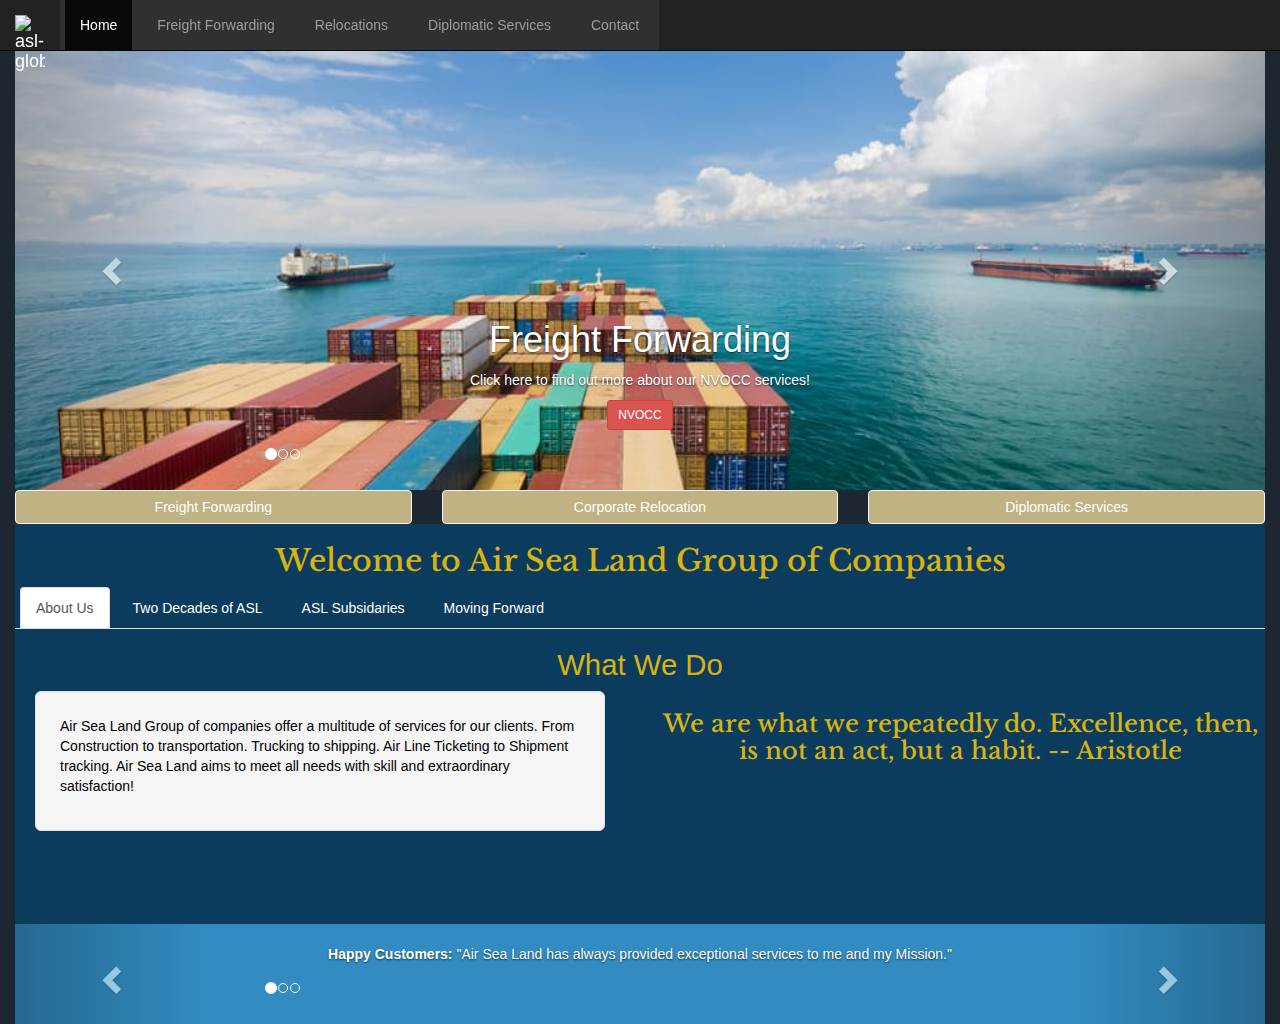
==== index.html @ 552f930f "added content for travel page" ====
<!DOCTYPE html>
<html lang="en">
<head>
  <meta charset="utf-8">
  <meta name="viewport" content="width=device-width, initial-scale = 1">
  <meta http-equiv="X-UA-Compatible" content="IE=edge">

  <title>ASL GROUP</title>
  <link rel="stylesheet" href="http://cdnjs.cloudflare.com/ajax/libs/normalize/3.0.1/normalize.min.css">
    <script src="http://cdnjs.cloudflare.com/ajax/libs/modernizr/2.8.1/modernizr.min.js"></script>
    <link rel="stylesheet" href="css/home-style.css">
  <link rel="stylesheet" type="text/css" href="https://maxcdn.bootstrapcdn.com/bootstrap/3.3.5/css/bootstrap.min.css">
  <link href="css/bootstrap.min.css" rel="stylesheet">
    <script src="https://ajax.googleapis.com/ajax/libs/jquery/1.12.4/jquery.min.js"></script>
        <script src="https://maxcdn.bootstrapcdn.com/bootstrap/3.3.5/js/bootstrap.min.js"></script>
        <script src="js/bootstrap.min.js"></script>
</head>

<body>

  <div class="container">
    <div class="ASL-Example1">
      <p>Air Sea Land Group of Companies</p>
    </div>
  </div>

  <nav class="navbar navbar-inverse navbar-fixed-top">
    <div class="container-fluid">
      <div class="navbar-header">
        <a class="navbar-brand" href="index.html">
          <img src="https://prpinc.com/wp-content/uploads/2011/09/globe.png" width="30px" alt="asl-globe" title="Air Sea Land Globe">
        </a>
      </div>
      <ul class="nav navbar-nav">
        <li class="active"><a href="index.html">Home</a></li>
        <li><a href="freight-forwarding.html">Freight Forwarding</a></li>
        <li><a href="corporate-relocation.html">Relocations</a></li>
        <li><a href="diplomatic-service.html">Diplomatic Services</a></li>
        <li><a href="contact.html">Contact</a></li>
      </ul>
    </div>
  </nav>

  <div class = "container-fluid">
    <div id="theCarousel" class="carousel slide" data-ride="carousel">

      <ol class="carousel-indicators">
        <li data-target="#theCarousel" data-slide-to="0" class="active"></li>
        <li data-target="#theCarousel" data-slide-to="1" ></li>
        <li data-target="#theCarousel" data-slide-to="2" ></li>
      </ol>

      <div class = "carousel-inner">
        <div class="item active">
          <div class = "slide1"></div>
          <div class = "carousel-caption">

            <h1>Freight Forwarding</h1>
            <p>Click here to find out more about our NVOCC services!</p>
            <p><a href="freight-forwarding.html" class ="btn btn-danger btn-sm">NVOCC</a></p>
          </div>
        </div>

        <div class="item">
          <div class = "slide2"></div>
          <div class = "carousel-caption">

            <h1>Corporate Relocations</h1>
            <p>Click here to find out more about our Corporate Relocation Services!</p>
            <p><a href="corporate-relocation.html" class ="btn btn-danger btn-sm">Corporate</a></p>
          </div>
        </div>

        <div class="item">
          <div class = "slide3"></div>
          <div class = "carousel-caption">

            <h1>Diplomatic Services</h1>
            <p>Click here to learn more about all the different services we provide for the Diplomatic Community!</p>
            <p><a href="diplomatic-service.html" class ="btn btn-danger btn-sm">Diplomatic Services</a></p>
          </div>
        </div>
      </div>

      <a class="left carousel-control" href="#theCarousel" data-slide="prev">
        <span class="glyphicon glyphicon-chevron-left"></span></a>

        <a class="right carousel-control" href="#theCarousel" data-slide="next">
          <span class="glyphicon glyphicon-chevron-right"></span></a>

    </div>
  </div>
  <!--BUTTONS UNDER CAROUSEL-->
  <div class="container-fluid">
    <div class="row">
      <div class="col-lg-4 col-md-4 col-sm-4 col-xs-4">
        <a href="freight-forwarding.html" class="btn btn-primary">Freight Forwarding</a>
      </div>
     <div class="col-lg-4 col-md-4 col-sm-4 col-xs-4">
       <a href="corporate-relocation.html" class="btn btn-primary">Corporate Relocation</a>
     </div>
     <div class="col-lg-4 col-md-4 col-sm-4 col-xs-4">
       <a href="diplomatic-service.html" class="btn btn-primary">Diplomatic Services</a>
     </div>
    </div>
  </div>


  <div class="container-fluid" id="contentBox">
    <div class = "content-container5">
      <div class="row">
        <div class="col-lg-12 col-md-12 col-sm-12 col-xs-12">
          <h2 id="asl-title-text"><center>Welcome to Air Sea Land Group of Companies</center></h2>
        </div>
      </div>


  <!--FADE IN TABS-->
    <ul class="nav nav-tabs" id="bottomNav">
      <li class="active"><a data-toggle="tab" href="#home">About Us</a></li>
      <li><a data-toggle="tab" href="#menu1">Two Decades of ASL</a></li>
      <li><a data-toggle="tab" href="#menu2">ASL Subsidaries</a></li>
      <li><a data-toggle="tab" href="#menu3">Moving Forward</a></li>
    </ul>

   <!--START OF TAB CONTENT-->
    <div class="tab-content clearfix">
      <div id="home" class="tab-pane fade in active">
        <h3 id="whatWeDo"><center>What We Do</center></h3>

          <div class="row">
            <div class="col-lg-6 col-md-6 col-sm-12 col-xs-12">
              <div class="well well-lg" id="contText">
                <p>Air Sea Land Group of companies offer a multitude of services for our clients. From Construction to transportation. Trucking to shipping. Air Line Ticketing to Shipment tracking. Air Sea Land aims to meet all needs with skill and extraordinary satisfaction!</p>
              </div>
            </div>
            <div class="col-lg-6 col-md-6 col-sm-12 col-xs-12" id="quoteArea">
              <h3>We are what we repeatedly do. Excellence, then, is not an act, but a habit. -- Aristotle</h3>
            </div>
          </div>
      </div>

      <div id="menu1" class="tab-pane fade">
        <h3><center>A look at our 20 year journey</center></h3>
        <p>We began as a staff of only two people in a shared office in the World Trade Center in New York City. Though we were small in size, we soon realized that we had something special. Providing excellent service and being dedicated to exceeding customer expectations have been the cornerstones of our company since day one, and is what allowed our company to flourish and grow.
         We soon became a renowned name amongst the Diplomatic community, associated with quality, reliability, professionalism, and courtesy.
        Today, two decades later, the Air Sea Land Group of Companies still holds at its core our dedication to our clients and to upholding the level of service that we became known for all those years ago. As we enter our twentieth year I want to give sincere thanks to our clientele: the repeat customers who serve as the truest testimonial of our service, the new customers who hear of our reputation and decide to trust us with their needs, and our future clients who will bring us into this new decade of our company’s future.</p>
      </div>
      <div id="menu2" class="tab-pane fade">
        <h3><center>Company Subsidaries</center></h3>
        <p>As more and more clients looked to us for a wider range of services, I realized that it was time to officially expand our offerings. We widened our focus on our travel division to serve as a full service airline ticketing agency for our clients. We opened a separate subsidiary, ASL Limousines, to focus solely on our premier limousine services. Our youngest, but widely popular, subsidiary RRR Management Solutions provides top tier reconstruction and renovation services to offices and residences.</p>
      </div>
      <div id="menu3" class="tab-pane fade">
        <h3><center>Moving Forward</center></h3>
        <p>As Air Sea Land Group of Companies continue to grow, we hope you journey with us and utilize the  services we constantly strengthen.
        Air Sea Land strives to ensure each and every client is more than satisfied with the services they were provided. We hope to one day be your one-stop shop for any need you may have! </p>
      </div>
     </div>
    </div>
  </div>
<!--END OF TAB CONTENT-->

  <div class = "container-fluid" id="cust-review">
    <div id="theCarousel" class="carousel slide" data-ride="carousel">

      <ol class="carousel-indicators">
        <li data-target="#theCarousel" data-slide-to="0" class="active"></li>
        <li data-target="#theCarousel" data-slide-to="1" ></li>
        <li data-target="#theCarousel" data-slide-to="2" ></li>
      </ol>

      <div class = "carousel-inner">
        <div class="item active">
          <div class = "slide4"></div>
          <div class = "carousel-caption">

            <h1></h1>

            <p><strong>Happy Customers: </strong>"Air Sea Land has always provided exceptional services to me and my Mission."</p>
          </div>
        </div>

        <div class="item">
          <div class = "slide5"></div>
          <div class = "carousel-caption">

            <h1></h1>

            <p><strong>Happy Customers: </strong>"I always trust Air Sea Land Group for all my relocation needs"</p>
          </div>
        </div>

        <div class="item">
          <div class = "slide6"></div>
          <div class = "carousel-caption">

            <h1></h1>

            <p><strong>Happy Customers: </strong>"Air Sea Land Shipping and Moving Inc. has been working with me for the past 6 years."</p>
          </div>
        </div>
      </div>
      <!--END OF HAPPY CUSTOMER CONTENT-->
      <a class="left carousel-control" href="#theCarousel" data-slide="prev">
        <span class="glyphicon glyphicon-chevron-left"></span>
      </a>

      <a class="right carousel-control" href="#theCarousel" data-slide="next">
          <span class="glyphicon glyphicon-chevron-right"></span>
      </a>

    </div>
   </div>




</body>
</html>
---- css/home-style.css ----
@import url('https://fonts.googleapis.com/css?family=Libre+Baskerville');
/*/////FONTS/////*/
body{
  background-color: #1d2731 !important;
  color: #d9b310 !important;
}

.jumbotron {
  background-color: #a31919;

  color: white;
  border-style: solid;
  border-color: #baa016;
}

.img-responsive {

}
.ASL-Example1 {

  padding-top: 10px;
  padding-left: 20px;

}
.testChangeColor {

}
.button-row{
  margin: 0px;
  padding: 0px;
}
.slide1{
  background-image: url("/images/ocean-freight-mts-2017.jpg");
  //background-color: blue;
  background-color: #328cc1;
  height: 450px;
  background-repeat: no-repeat;
  background-position: center;
  background-size: cover;

}
.slide2{
  background-image: url("/images/corporate-transfers770x480-770x480.jpg");
  background-color: #328cc1;
  height: 450px;
  background-repeat: no-repeat;
  background-position: center;
  background-size: cover;

}
.slide3{
  background-image: url("/images/UN-CAJ-News-Africa.jpg");
   background-color: #328cc1;
  height: 450px;
  background-repeat: no-repeat;
  background-position: center;
  background-size: cover;

}
.slide4{
  //background-image: url("https://wallpaperscraft.com/image/cell_background_line_light_texture_50752_1920x1080.jpg");
   //background-color: #000033;
  background-color: #328cc1;
  //background-color: #dcd0c0;
  height: 100px;
  background-repeat: no-repeat;
  background-position: center;
  background-size: cover;
  font-size: 10pt;
}
.slide5{
  //background-image: url("https://wallpaperscraft.com/image/cell_background_line_light_texture_50752_1920x1080.jpg");
   //background-color: #000033;
  background-color: #328cc1;
  height: 100px;
  background-repeat: no-repeat;
  background-position: center;
  background-size: cover;
font-size: 10pt;

}
.slide6{
  //background-image: url("https://wallpaperscraft.com/image/cell_background_line_light_texture_50752_1920x1080.jpg");
   //background-color: #000033;
  background-color: #328cc1;
  height: 100px;
  background-repeat: no-repeat;
  background-position: center;
  background-size: cover;
  font-size: 10pt;
}

ul {
    list-style-type: none;
    margin: 0;
    padding: 0;
    overflow: hidden;
    //background-color: #000073;
  //background-color: #000033;
  background-color: #303030;
}

li {
    float: left;
}

li a {
    display: block;
    color: white;
    text-align: center;
    padding: 14px 16px;
    text-decoration: none;
  margin: 0px 5px 0px 5px;
}

li a:hover:not(.active) {
    background-color: #dddddd;
}

.active {
    //background-color: #000073;
}
.title-special{
  color: white;
  font-family: "Times New Roman", Times, serif;
  //font-style: oblique;
}
.content-container1{
  background-image: url("https://thumbs.dreamstime.com/b/cardboard-boxes-background-brown-color-13858202.jpg");
  background-repeat: no-repeat;
  background-size: cover;
  //background-color: #dddddd;
  height: 400px;
  color: white;
}
.content-container2{
  background-image: url("https://ak9.picdn.net/shutterstock/videos/11181899/thumb/1.jpg");
  background-repeat: no-repeat;
  background-size: cover;
  background-color: #717171;
  height: 400px;
}
.content-container3{
  background-image: url("https://www.neuromd.us/wp-content/uploads/2014/08/Wood-Background-Pictures-Free-Download.jpg");
  background-repeat: no-repeat;
  background-size: cover;
  background-color: #000073;
  height: 200px;
}
.content-container4{
  background-image: url("https://i0.wp.com/superiorfireinc.com/wp-content/uploads/2016/04/sunbeam-wallpapers-7.jpg");
  background-repeat: no-repeat;
  background-size: cover;
  background-color: #000073;
  height: 400px;
  //border-radius: 30px;
}
.content-container5{
  //This is the Welcome box
 //background-color:blue;
  //background-color: #303030;
  //background-color: #0b3c5d;
  background-color: #0b3c5d;
  //background-color: #f5f5dc;
  height: 400px;
  //font-family: "Times New Roman", Times, serif;
  //text-decoration: underline;
}
.content-container6{
  //background-image: url("https://i0.wp.com/superiorfireinc.com/wp-content/uploads/2016/04/sunbeam-wallpapers-7.jpg");
  //background-repeat: no-repeat;
  //background-size: cover;
  //background-color: #303030;
  background-color: white;
  height: 300px;
}
.relocation-text {
  border-style: solid;
  border-width: .2px;
  border-color: #00007a;
  //background-color: #00007a;
  background-color: white;
  box-shadow: 5px 5px 10px #00007a, 5px 5px 10px white;
  padding:10px;
  margin-left:10px;
  margin-right: 10px;
}
.relocation-image-container{
  background-color: #000073;
  height: 250px;
  padding: 10px;
}
.relocation-image{
  background-color:white;
  height: 100%;
  background-image: url("http://www.somervillepromovers.com/wp-content/uploads/2016/08/5-sommerville-office-industrial-commercial-moving-service.jpeg");
background-repeat: no-repeat;

}
.relocation-button {
  padding: 30px
}
.staff-text{
  padding: 10px;
}
.staff-button{
  padding: 15px;
}
.btn-primary{
  text-align: center !important;
  width: 100% !important;
background-color: #c0b283 !important;
border: 1pt solid #f4f4f4 !important;
  color: white !important;

}
.btn-primary:hover, .btn-primary:focus, .btn-primary:active, .btn-primary.active, .open>.dropdown-toggle.btn-primary {
    color: #373737 !important;
    background-color: #d9b310 !important;
    border-color: #f4f4f4 !important; /*set the color you want here*/
}
.tab-pane{
text-decoration: none;
}
.well{
color: black;
}
.container-fluid #cust-review{
  clear: both;
}
.clearfix:after{
Content: “.”;
Display: block;
Clear: both;
Visibility: hidden;
Height: 0;
Line-height: 0;
}

#asl-title-text{
  font-family: 'Libre Baskerville', serif;
}

  #contText{
    margin: 0px 20px 0px 20px;
  }
  #menu1{
    padding: 20px;
  }
  #menu2{
    padding: 20px;
  }
  #menu3{
    padding: 20px;
  }
  #quoteArea{
    text-align: center;
    font-family: 'Libre Baskerville', serif;
    font-size: .7em;
  }
  #contentBox{
    border-radius: 70px;
  }
  #whatWeDo{
    font-size: 22pt;
  }
  #bottomNav{
    background-color: #0b3c5d;
    //background-color: #0b3c5d;

  }
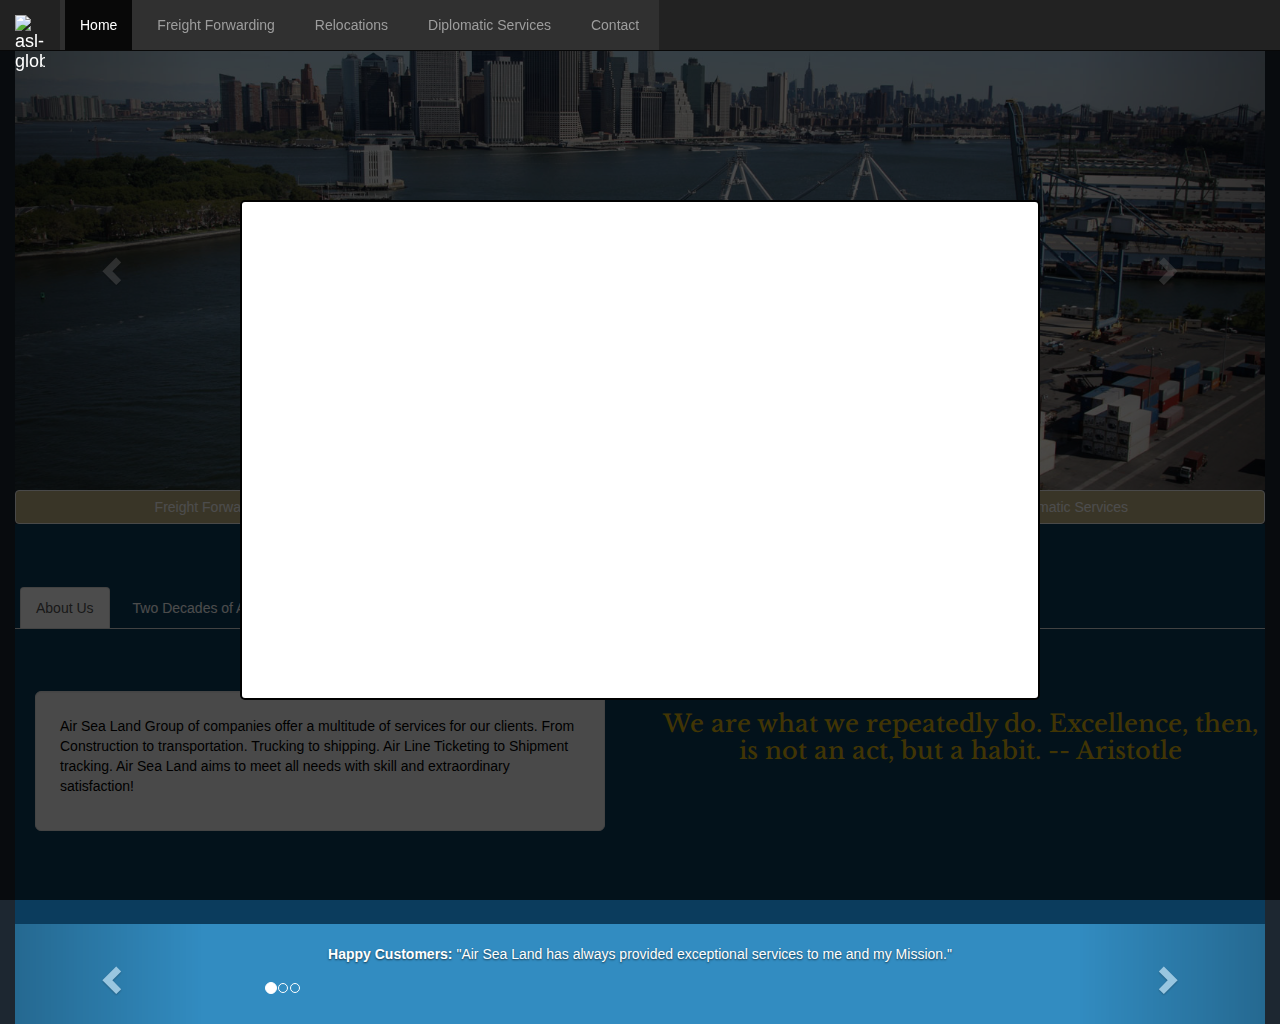
==== commit 5c207597: "adding popup" ====
--- a/index.html
+++ b/index.html
@@ -210,6 +210,12 @@
       </a>
 
     </div>
+    <div id = "popup-bg">
+      <div id = "popup-main-div">
+        <div id="close-popup-div">
+        </div>
+      </div>
+    </div>
    </div>
 
 
--- a/css/home-style.css
+++ b/css/home-style.css
@@ -30,7 +30,7 @@
   padding: 0px;
 }
 .slide1{
-  background-image: url("/images/ocean-freight-mts-2017.jpg");
+  background-image: url("/images/RHCT-Front-Splash.jpg");
   //background-color: blue;
   background-color: #328cc1;
   height: 450px;
@@ -269,3 +269,23 @@
     //background-color: #0b3c5d;
 
   }
+  #popup-bg{
+    position: fixed;
+    top: 0;
+    left: 0;
+    background-color: rgba(0, 0, 0, 0.7);
+    width: 100%;
+    height: 100%;
+  }
+  #popup-main-div{
+    position: fixed;
+    width: 800px;
+    height: 500px;
+    border: 2px solid black;
+    border-radius: 5px;
+    background-color: white;
+    left: 50%;
+    margin-left: -400px;
+    top: 50%;
+    margin-top: -250px;
+  }
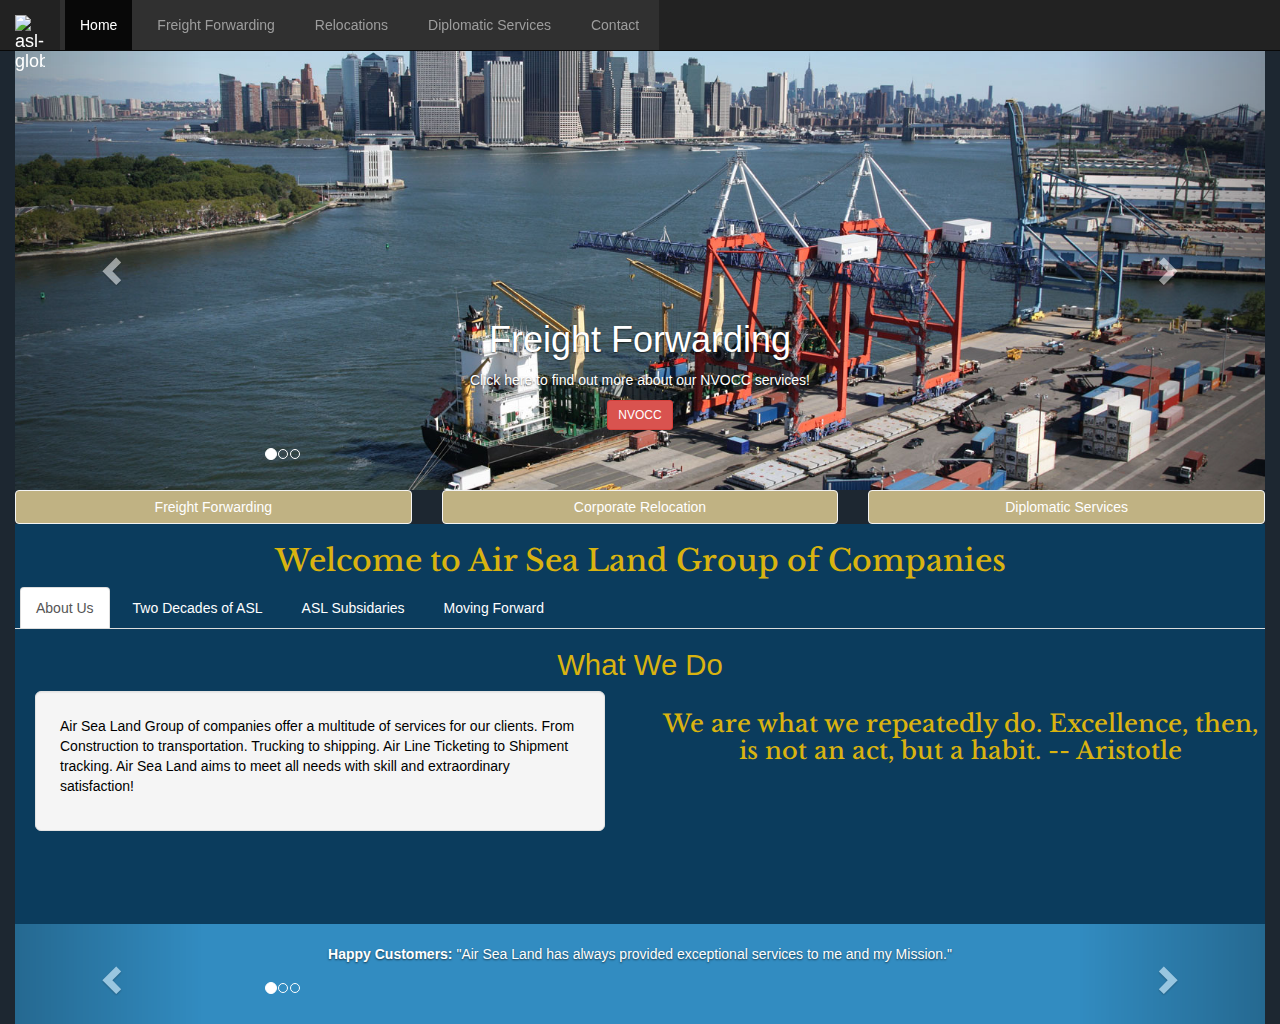
==== commit 07149054: "completed the html for popup." ====
--- a/index.html
+++ b/index.html
@@ -212,7 +212,14 @@
     </div>
     <div id = "popup-bg">
       <div id = "popup-main-div">
-        <div id="close-popup-div">
+        <p id = "pardon-dust">
+          Please pardon our dust as we continue to update our new site.
+        </p>
+        <img src="https://prpinc.com/wp-content/uploads/2011/09/globe.png" class="img-responsive" style="width:40%" alt="Image" id="dust-pic">
+        <div id="close-popup-div" title="Close this popup menu">
+          <p>
+            X
+          </p>
         </div>
       </div>
     </div>
--- a/css/home-style.css
+++ b/css/home-style.css
@@ -276,6 +276,7 @@
     background-color: rgba(0, 0, 0, 0.7);
     width: 100%;
     height: 100%;
+    display: none;
   }
   #popup-main-div{
     position: fixed;
@@ -289,3 +290,34 @@
     top: 50%;
     margin-top: -250px;
   }
+  #close-popup-div{
+    position: absolute;
+    width: 25px;
+    height: 25px;
+    border-radius: 25px;
+    border: 2 solid black;
+    text-align: center;
+    right: 5px;
+    top: 5px;
+    cursor: pointer;
+  }
+  #close-popup-div p{
+    margin-top: 5px;
+    font-family: san-serif;
+    font-weight: bold;
+  }
+  #pardon-dust{
+    text-align: center;
+    font-family: san-serif;
+    font-weight: bold;
+    font-size: 30px;
+    padding: 10px;
+    margin-top: 20px;
+  }
+  #dust-pic{
+
+    left: 50%;
+    margin-left: 200px;
+    top: 50%;
+
+  }
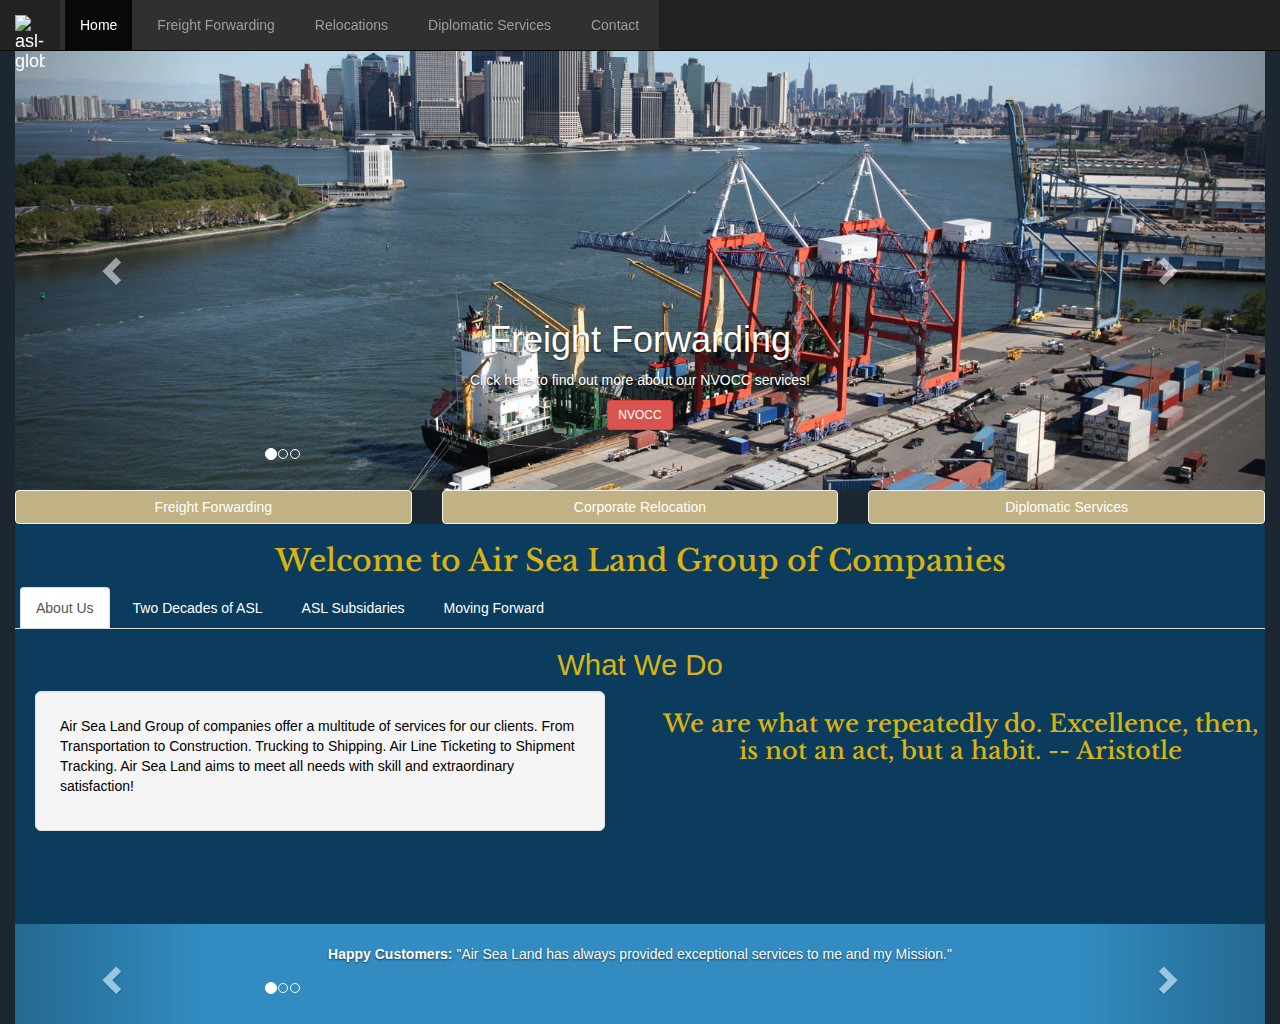
==== commit 127eb98f: "added picture to limo and some text to a few places" ====
--- a/index.html
+++ b/index.html
@@ -14,6 +14,7 @@
     <script src="https://ajax.googleapis.com/ajax/libs/jquery/1.12.4/jquery.min.js"></script>
         <script src="https://maxcdn.bootstrapcdn.com/bootstrap/3.3.5/js/bootstrap.min.js"></script>
         <script src="js/bootstrap.min.js"></script>
+        <link rel="shortcut icon" href="assets/img/favicon.png" type="image/x-icon">
 </head>
 
 <body>
@@ -28,7 +29,7 @@
     <div class="container-fluid">
       <div class="navbar-header">
         <a class="navbar-brand" href="index.html">
-          <img src="https://prpinc.com/wp-content/uploads/2011/09/globe.png" width="30px" alt="asl-globe" title="Air Sea Land Globe">
+          <img src="/images/loooooogooo.png" width="30px" alt="asl-globe" title="Air Sea Land Globe">
         </a>
       </div>
       <ul class="nav navbar-nav">
@@ -93,13 +94,13 @@
   <!--BUTTONS UNDER CAROUSEL-->
   <div class="container-fluid">
     <div class="row">
-      <div class="col-lg-4 col-md-4 col-sm-4 col-xs-4">
+      <div class="col-lg-4 col-md-4 col-sm-4 col-xs-12">
         <a href="freight-forwarding.html" class="btn btn-primary">Freight Forwarding</a>
       </div>
-     <div class="col-lg-4 col-md-4 col-sm-4 col-xs-4">
+     <div class="col-lg-4 col-md-4 col-sm-4 col-xs-12">
        <a href="corporate-relocation.html" class="btn btn-primary">Corporate Relocation</a>
      </div>
-     <div class="col-lg-4 col-md-4 col-sm-4 col-xs-4">
+     <div class="col-lg-4 col-md-4 col-sm-4 col-xs-12">
        <a href="diplomatic-service.html" class="btn btn-primary">Diplomatic Services</a>
      </div>
     </div>
@@ -131,7 +132,7 @@
           <div class="row">
             <div class="col-lg-6 col-md-6 col-sm-12 col-xs-12">
               <div class="well well-lg" id="contText">
-                <p>Air Sea Land Group of companies offer a multitude of services for our clients. From Construction to transportation. Trucking to shipping. Air Line Ticketing to Shipment tracking. Air Sea Land aims to meet all needs with skill and extraordinary satisfaction!</p>
+                <p>Air Sea Land Group of companies offer a multitude of services for our clients. From Transportation to Construction. Trucking to Shipping. Air Line Ticketing to Shipment Tracking. Air Sea Land aims to meet all needs with skill and extraordinary satisfaction!</p>
               </div>
             </div>
             <div class="col-lg-6 col-md-6 col-sm-12 col-xs-12" id="quoteArea">
--- a/css/home-style.css
+++ b/css/home-style.css
@@ -321,3 +321,8 @@
     top: 50%;
 
   }
+  @media only screen and (max-width: 600px) {
+    #cust-review{
+      display: none;
+    }
+    }
